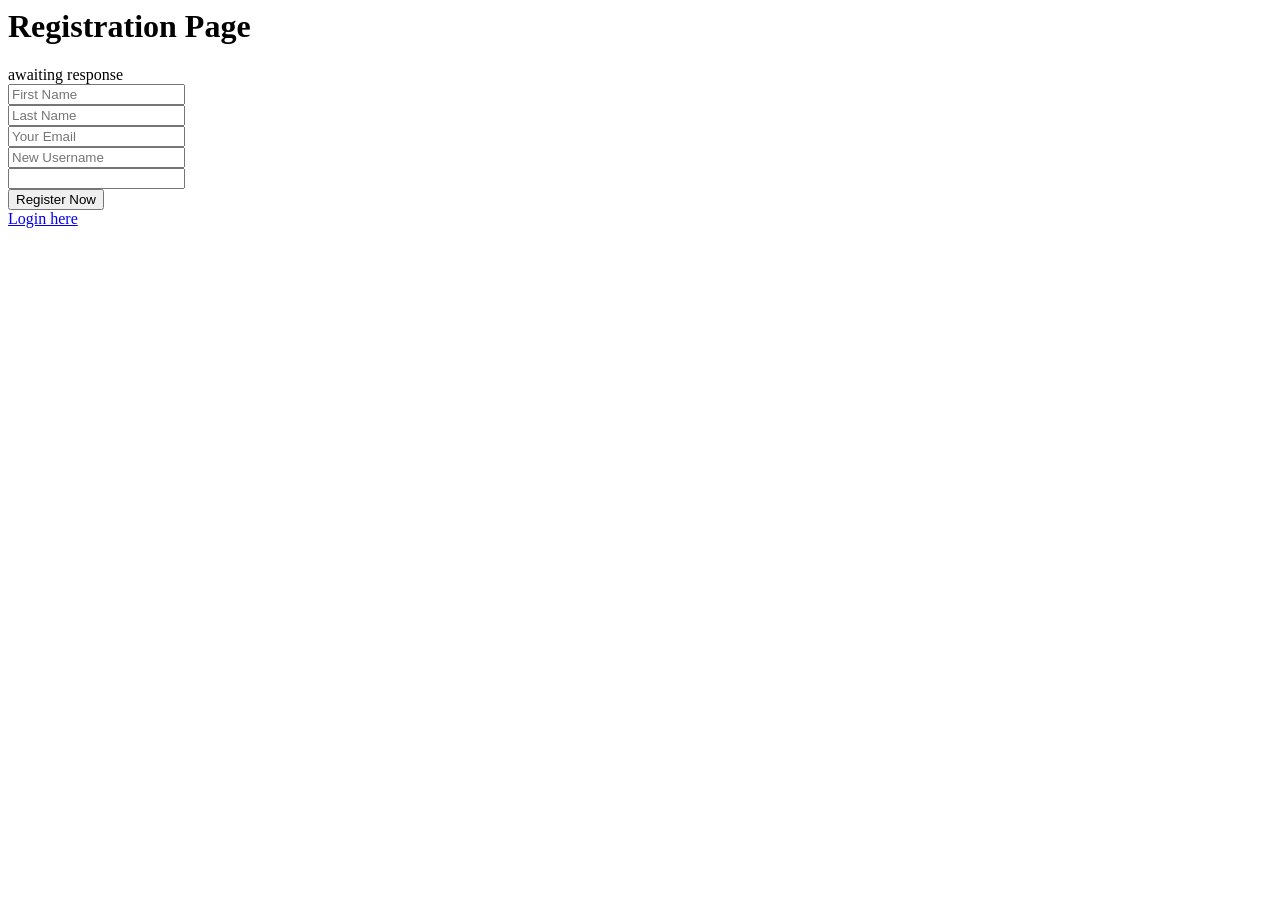
==== frontend/registration.html @ 0214a777 "created registration html and php files" ====
<html>
<script>

function HandleRegisterResponse(response)
{
	var text = JSON.parse(response);
//	document.getElementById("textResponse").innerHTML = response+"<p>";	
	document.getElementById("textResponse").innerHTML = "response: "+text+"<p>";
}

function SendRegisterRequest(fName,lName,email,username,password)
{
	var request = new XMLHttpRequest();
	request.open("POST","registration.php",true);
	request.setRequestHeader("Content-Type","application/x-www-form-urlencoded");
	request.onreadystatechange= function ()
	{
		
		if ((this.readyState == 4)&&(this.status == 200))
		{
			HandleRegisterResponse(this.responseText);
		}		
	}
	request.send("type=register&fName="+fName+"&lName="+lName+"&email="+email+"&username"+username+"&password"+password);
}
</script>

<h1>Registration Page</h1>
<body>
<div id="textResponse">
awaiting response
</div>
<form onsubmit="event.preventDefault();
	SendRegisterRequest(document.getElementById('fName').value,document.getElementById('lName').value,document.getElementById('email').value,document.getElementById('username').value,document.getElementById('password').value);">
	<input type="text" id="fName" placeholder="First Name" required><br>
	<input type="text" id="lName" placeholder="Last Name" required><br>
	<input type="text" id="email" placeholder="Your Email" required><br>
	<input type="text" id="username" placeholder="New Username" required><br>
	<input type="password" id="password" placeholder"New Password" required><br>
	<button type="submit">Register Now</button><br>
	<a href="index.html">Login here</a>

</form>
</body>
</html>
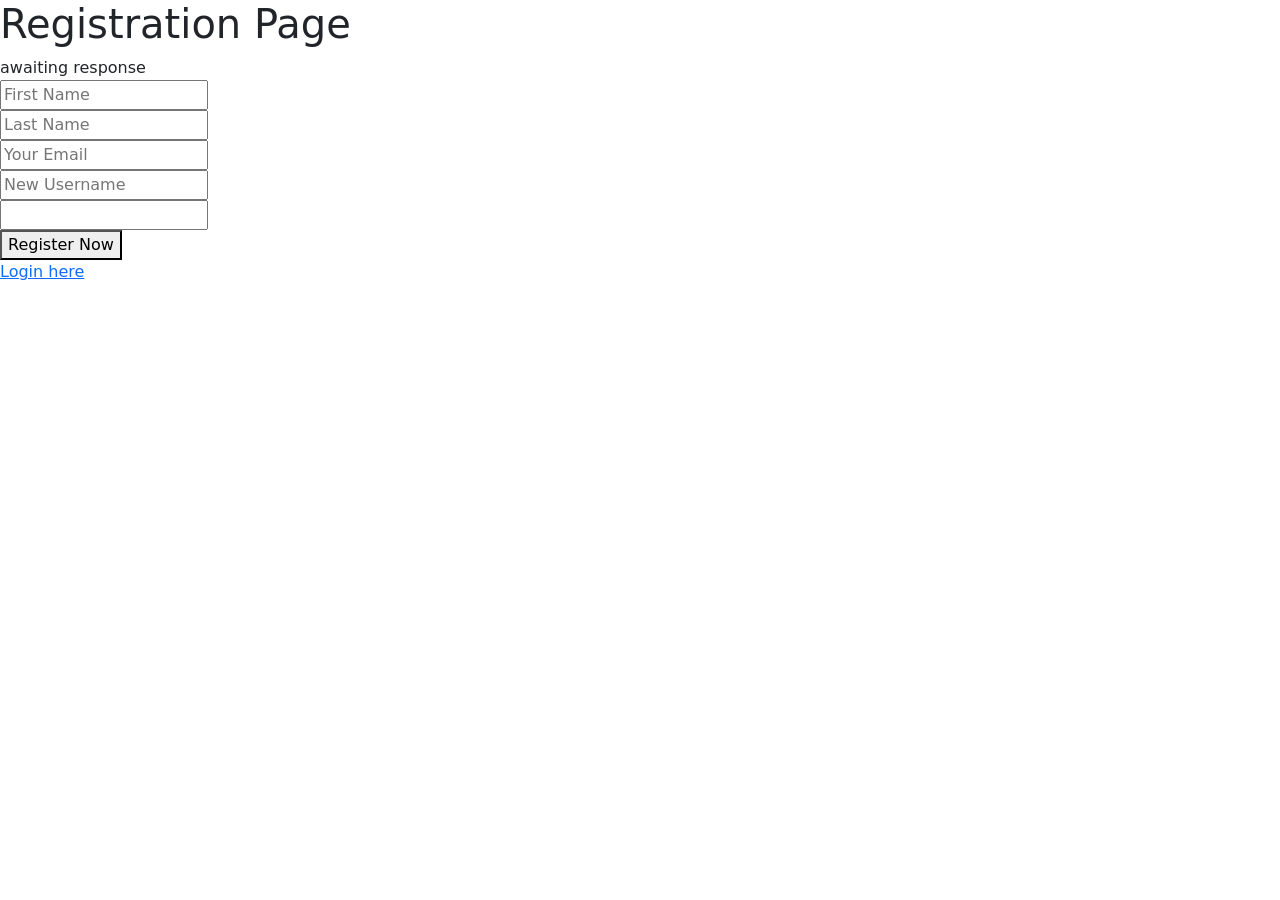
==== commit 663fb491: "Merged main with home-page branch. changes related to css files" ====
--- a/frontend/registration.html
+++ b/frontend/registration.html
@@ -24,7 +24,13 @@
 	request.send("type=register&fName="+fName+"&lName="+lName+"&email="+email+"&username"+username+"&password"+password);
 }
 </script>
-
+<head>
+<link href="https://cdn.jsdelivr.net/npm/bootstrap@5.0.2/dist/css/bootstrap.min.css"
+          rel="stylesheet"
+          integrity="sha384-EVSTQN3/azprG1Anm3QDgpJLIm9Nao0Yz1ztcQTwFspd3yD65VohhpuuCOmLASjC"
+          crossorigin="anonymous">
+<link href="css/main.css" rel="stylesheet">
+</head>
 <h1>Registration Page</h1>
 <body>
 <div id="textResponse">
--- a/frontend/css/main.css
+++ b/frontend/css/main.css
@@ -0,0 +1,11 @@
+.footer {
+    position: fixed;
+    left: 0;
+    bottom: 0;
+    width: 100%;
+    background-color: aliceblue;
+    color: white;
+    text-align: center;
+    padding: 10px;
+    font-size: 0.5rem;
+}
